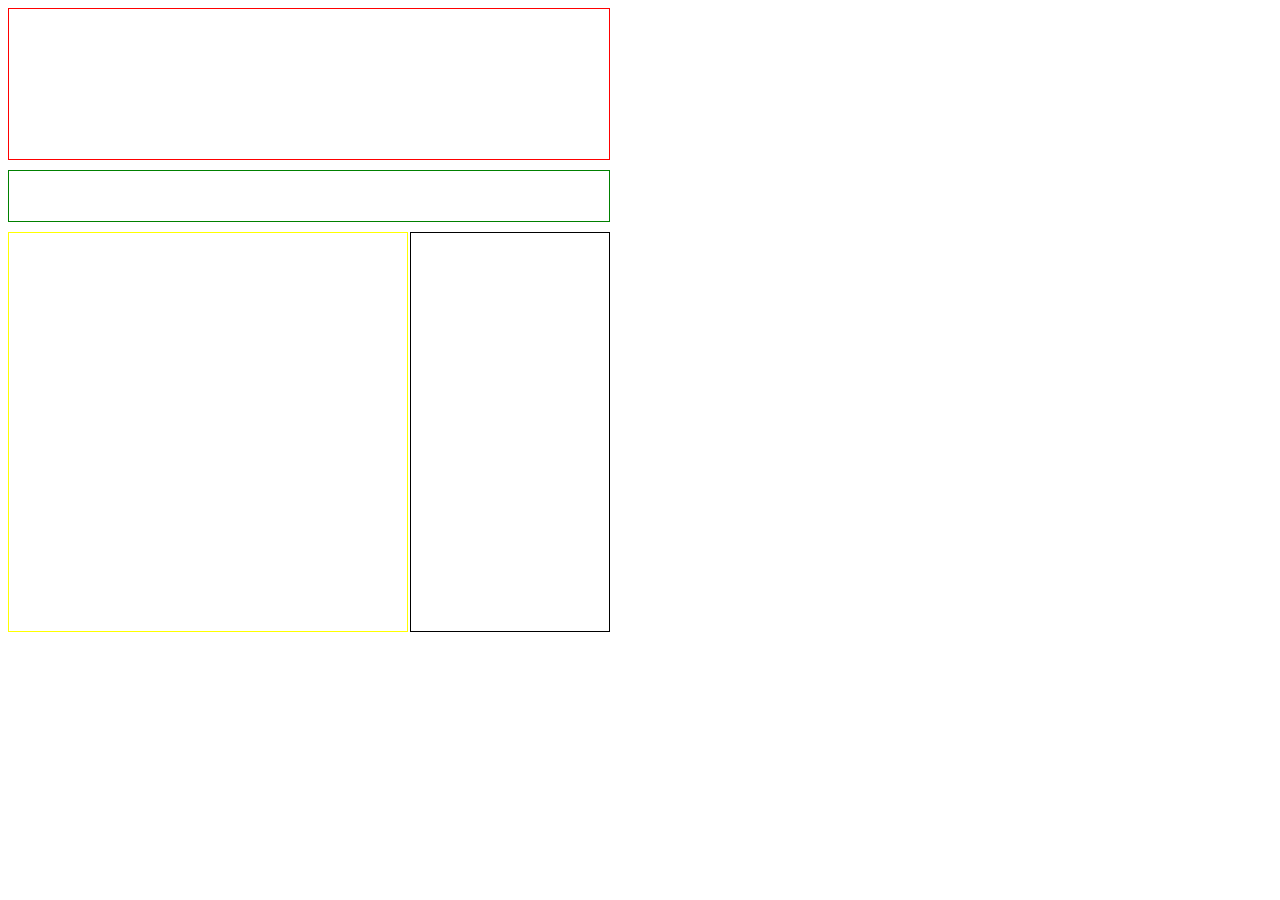
==== HTML/Lesson3/index.html @ 7e5510b8 "Lesson3" ====
<!DOCTYPE html>
<html lang="en">
<head>
	<meta charset="UTF-8">
	<title>Document</title>
	<link rel="stylesheet" type="text/css" href="css/style.css">
</head>
<body>
	<div class="wrapper"></div>
		<div class="header"></div>
		<div class="nav"></div>
		<div class="content"></div>
		<div class="sidebar"></div>
		<div class="footer"></div>
	</div>
</body>
</html>
---- HTML/Lesson3/css/style.css ----
.wrapper{
	background: grey;
}
.header {
	width: 600px;
	height: 150px;
	
	border: 1px solid red;
	margin-bottom: 10px;
}
.nav{
	width: 600px;
	height: 50px;
	border: 1px solid green;
	margin-bottom: 10px;

}
.content{
	width: 400px;
	height:400px;
	border: 1px solid yellow;
	display: inline-block;
	box-sizing: border-box;

}
.sidebar{
	width: 200px;
	height:400px;
	border: 1px solid black;
	display: inline-block;
	box-sizing: border-box;
	margin-left: -2px;
}
.footer{

}
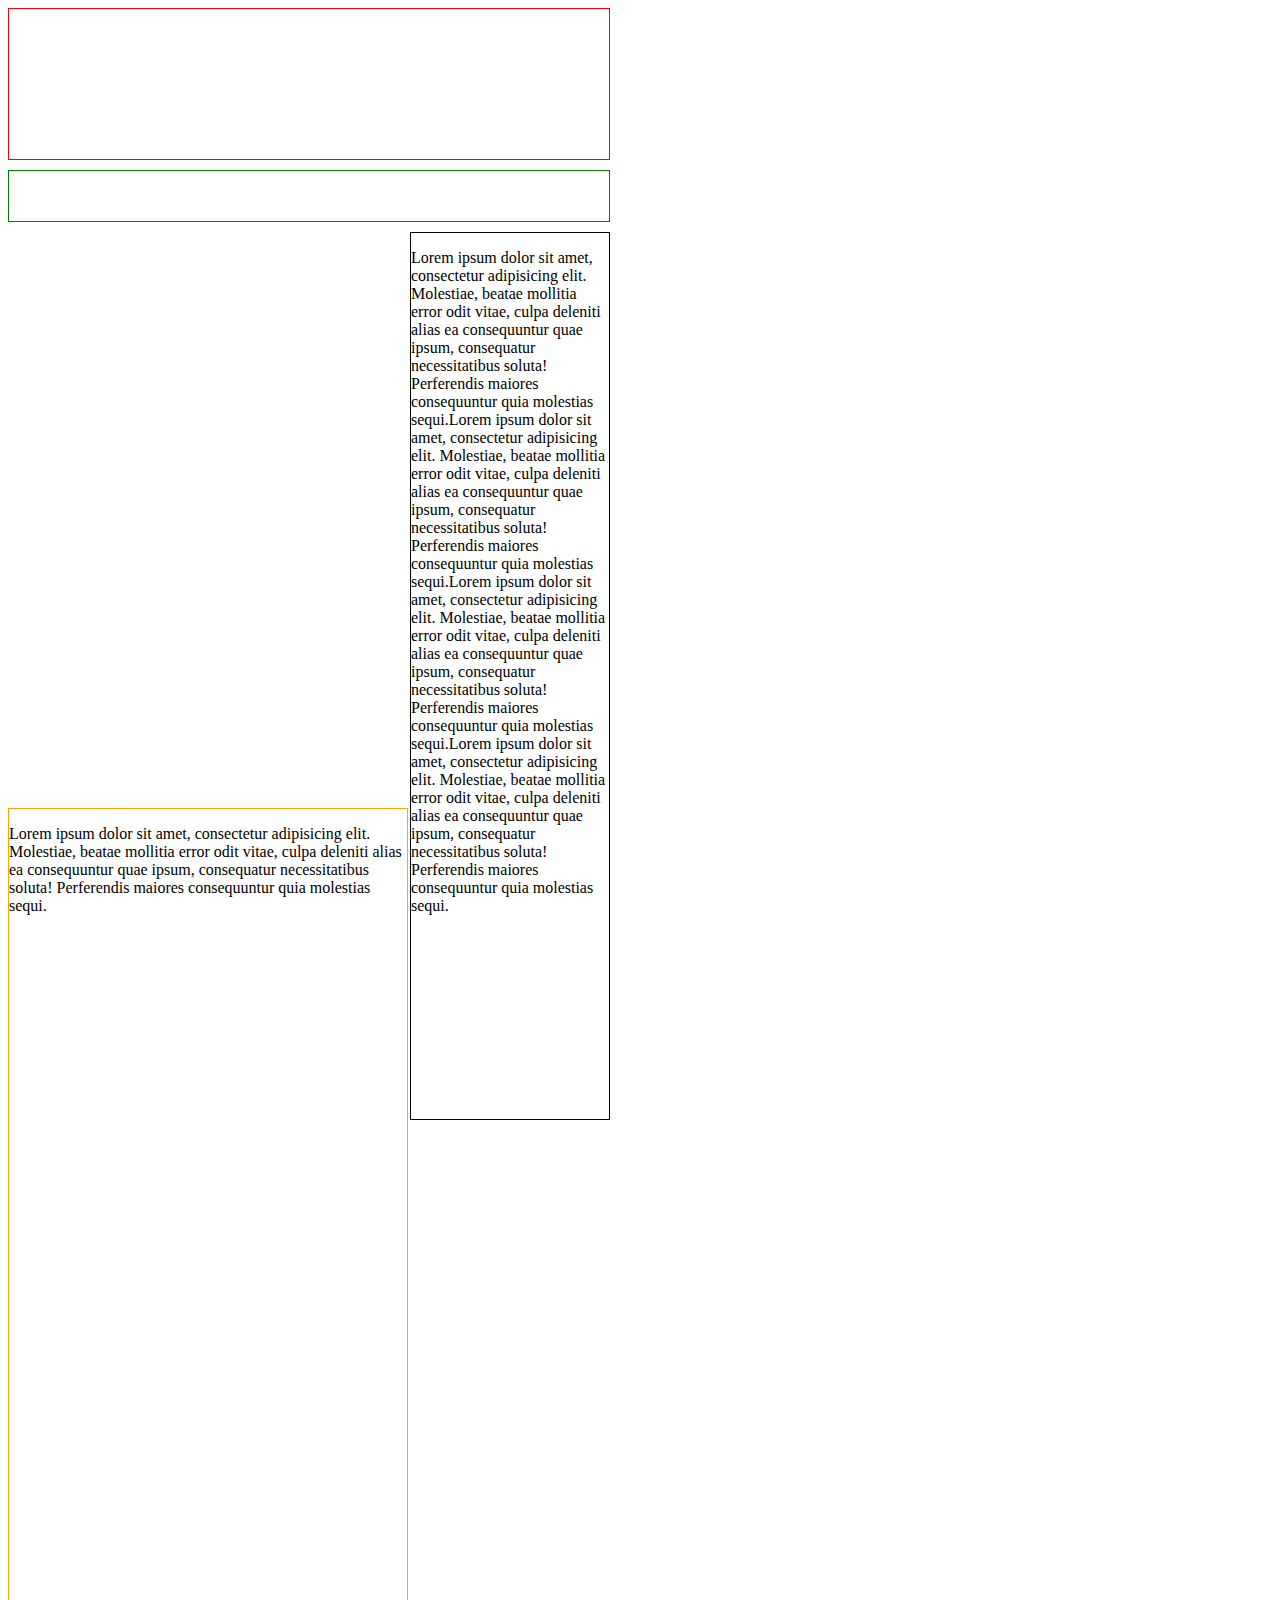
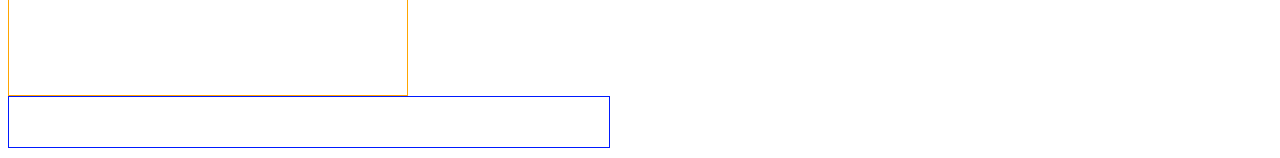
==== commit 6479eaf9: "тестиу" ====
--- a/HTML/Lesson3/index.html
+++ b/HTML/Lesson3/index.html
@@ -9,8 +9,10 @@
 	<div class="wrapper"></div>
 		<div class="header"></div>
 		<div class="nav"></div>
-		<div class="content"></div>
-		<div class="sidebar"></div>
+		<div class="content"><p>Lorem ipsum dolor sit amet, consectetur adipisicing elit. Molestiae, beatae mollitia error odit vitae, culpa deleniti alias ea consequuntur quae ipsum, consequatur necessitatibus soluta! Perferendis maiores consequuntur quia molestias sequi.</p></div>
+		<div class="sidebar">
+			<p>Lorem ipsum dolor sit amet, consectetur adipisicing elit. Molestiae, beatae mollitia error odit vitae, culpa deleniti alias ea consequuntur quae ipsum, consequatur necessitatibus soluta! Perferendis maiores consequuntur quia molestias sequi.Lorem ipsum dolor sit amet, consectetur adipisicing elit. Molestiae, beatae mollitia error odit vitae, culpa deleniti alias ea consequuntur quae ipsum, consequatur necessitatibus soluta! Perferendis maiores consequuntur quia molestias sequi.Lorem ipsum dolor sit amet, consectetur adipisicing elit. Molestiae, beatae mollitia error odit vitae, culpa deleniti alias ea consequuntur quae ipsum, consequatur necessitatibus soluta! Perferendis maiores consequuntur quia molestias sequi.Lorem ipsum dolor sit amet, consectetur adipisicing elit. Molestiae, beatae mollitia error odit vitae, culpa deleniti alias ea consequuntur quae ipsum, consequatur necessitatibus soluta! Perferendis maiores consequuntur quia molestias sequi.</p>
+		</div>
 		<div class="footer"></div>
 	</div>
 </body>
--- a/HTML/Lesson3/css/style.css
+++ b/HTML/Lesson3/css/style.css
@@ -17,22 +17,26 @@
 }
 .content{
 	width: 400px;
-	height:400px;
-	border: 1px solid yellow;
+	height: 888px;
+	border: 1px solid orange;
 	display: inline-block;
 	box-sizing: border-box;
+
 
 }
 .sidebar{
 	width: 200px;
-	height:400px;
+	height: 888px;
 	border: 1px solid black;
 	display: inline-block;
 	box-sizing: border-box;
 	margin-left: -2px;
 }
 .footer{
-
+	width: 600px;
+	height: 50px;
+	border: 1px solid #001AFF;
+	margin-bottom: 10px;
 }
 
 
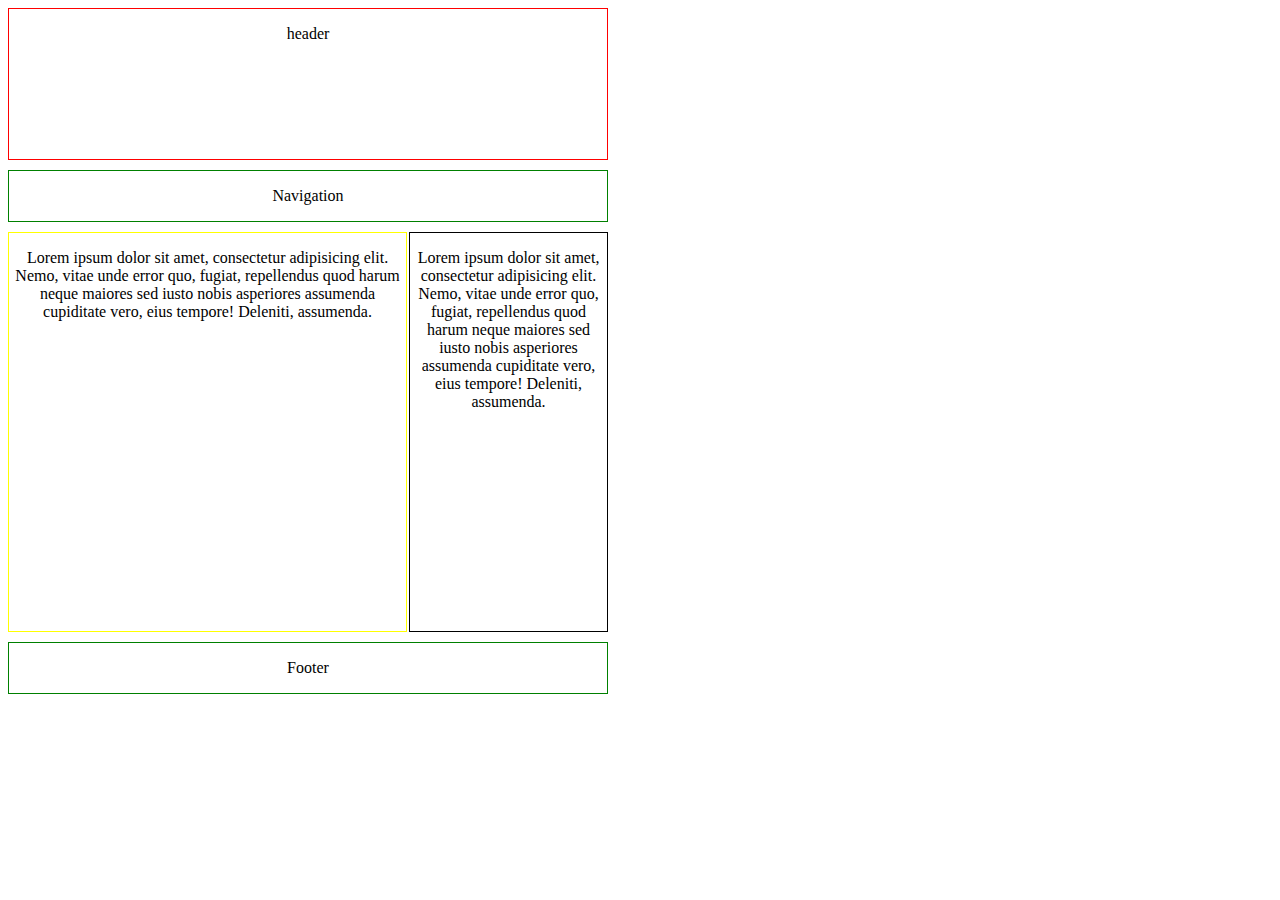
==== commit 0c795098: "lesson3" ====
--- a/HTML/Lesson3/index.html
+++ b/HTML/Lesson3/index.html
@@ -6,14 +6,22 @@
 	<link rel="stylesheet" type="text/css" href="css/style.css">
 </head>
 <body>
-	<div class="wrapper"></div>
-		<div class="header"></div>
-		<div class="nav"></div>
-		<div class="content"><p>Lorem ipsum dolor sit amet, consectetur adipisicing elit. Molestiae, beatae mollitia error odit vitae, culpa deleniti alias ea consequuntur quae ipsum, consequatur necessitatibus soluta! Perferendis maiores consequuntur quia molestias sequi.</p></div>
+	<div class="wrapper">
+		<div class="header">
+			<p>header</p>
+		</div>
+		<div class="nav">
+			<p>Navigation</p>
+		</div>
+		<div class="content">
+			<p>Lorem ipsum dolor sit amet, consectetur adipisicing elit. Nemo, vitae unde error quo, fugiat, repellendus quod harum neque maiores sed iusto nobis asperiores assumenda cupiditate vero, eius tempore! Deleniti, assumenda.</p>
+		</div>
 		<div class="sidebar">
-			<p>Lorem ipsum dolor sit amet, consectetur adipisicing elit. Molestiae, beatae mollitia error odit vitae, culpa deleniti alias ea consequuntur quae ipsum, consequatur necessitatibus soluta! Perferendis maiores consequuntur quia molestias sequi.Lorem ipsum dolor sit amet, consectetur adipisicing elit. Molestiae, beatae mollitia error odit vitae, culpa deleniti alias ea consequuntur quae ipsum, consequatur necessitatibus soluta! Perferendis maiores consequuntur quia molestias sequi.Lorem ipsum dolor sit amet, consectetur adipisicing elit. Molestiae, beatae mollitia error odit vitae, culpa deleniti alias ea consequuntur quae ipsum, consequatur necessitatibus soluta! Perferendis maiores consequuntur quia molestias sequi.Lorem ipsum dolor sit amet, consectetur adipisicing elit. Molestiae, beatae mollitia error odit vitae, culpa deleniti alias ea consequuntur quae ipsum, consequatur necessitatibus soluta! Perferendis maiores consequuntur quia molestias sequi.</p>
+			<p>Lorem ipsum dolor sit amet, consectetur adipisicing elit. Nemo, vitae unde error quo, fugiat, repellendus quod harum neque maiores sed iusto nobis asperiores assumenda cupiditate vero, eius tempore! Deleniti, assumenda.</p>
 		</div>
-		<div class="footer"></div>
+		<div class="footer">
+			<p>Footer</p>
+		</div>
 	</div>
 </body>
 </html>--- a/HTML/Lesson3/css/style.css
+++ b/HTML/Lesson3/css/style.css
@@ -1,43 +1,45 @@
-.wrapper{
-	background: grey;
+.wrapper {
+	width: 600px;
+	box-sizing: border-box;
 }
+
 .header {
-	width: 600px;
 	height: 150px;
-	
 	border: 1px solid red;
 	margin-bottom: 10px;
 }
 .nav{
-	width: 600px;
 	height: 50px;
 	border: 1px solid green;
 	margin-bottom: 10px;
 
 }
 .content{
-	width: 400px;
-	height: 888px;
-	border: 1px solid orange;
+	width: 399px;
+	height:400px;
+	border: 1px solid yellow;
+	vertical-align: top;	
 	display: inline-block;
 	box-sizing: border-box;
-
+	
 
 }
 .sidebar{
-	width: 200px;
-	height: 888px;
+	width: 199px;
+	height:400px;
 	border: 1px solid black;
 	display: inline-block;
+	vertical-align: top;
 	box-sizing: border-box;
 	margin-left: -2px;
 }
 .footer{
-	width: 600px;
 	height: 50px;
-	border: 1px solid #001AFF;
-	margin-bottom: 10px;
+	border: 1px solid green;
+	margin-top: 10px;
 }
 
-
-
+p{
+	text-align: center;
+	text-decoration-style: double;
+}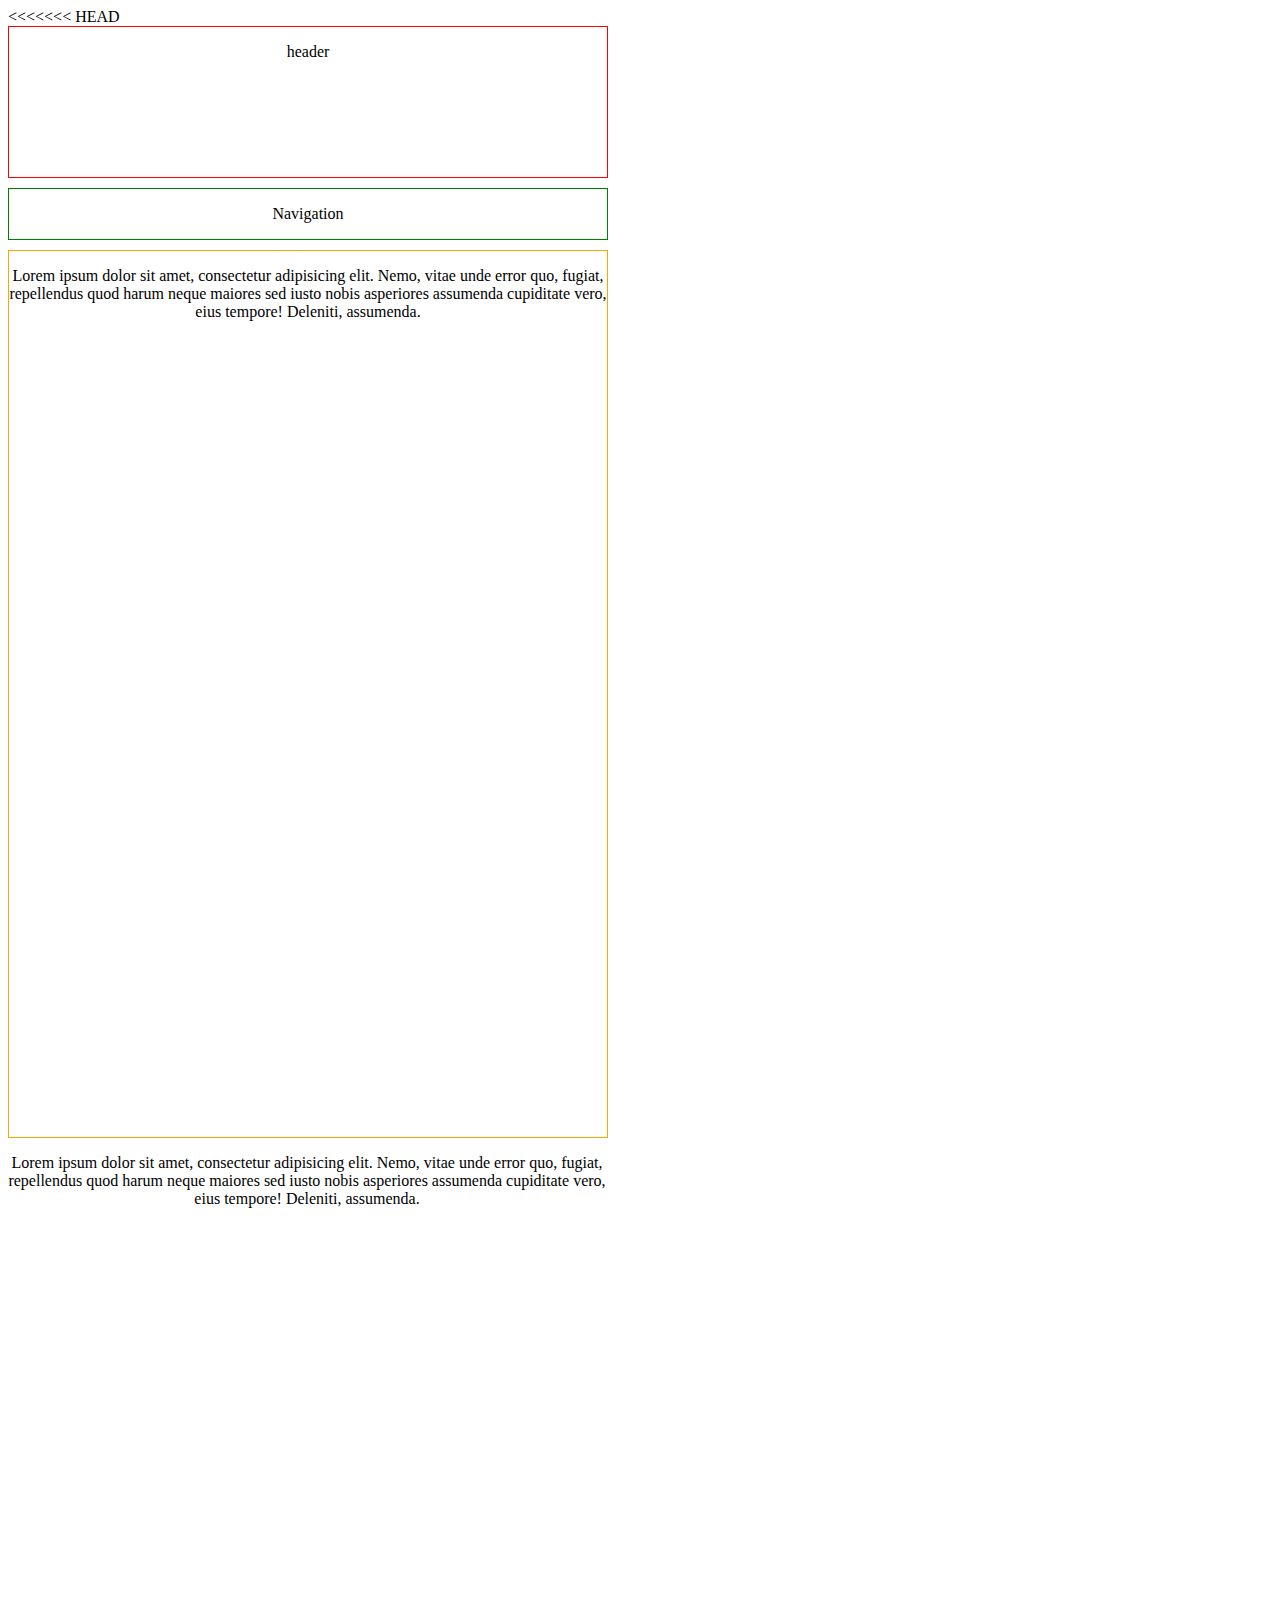
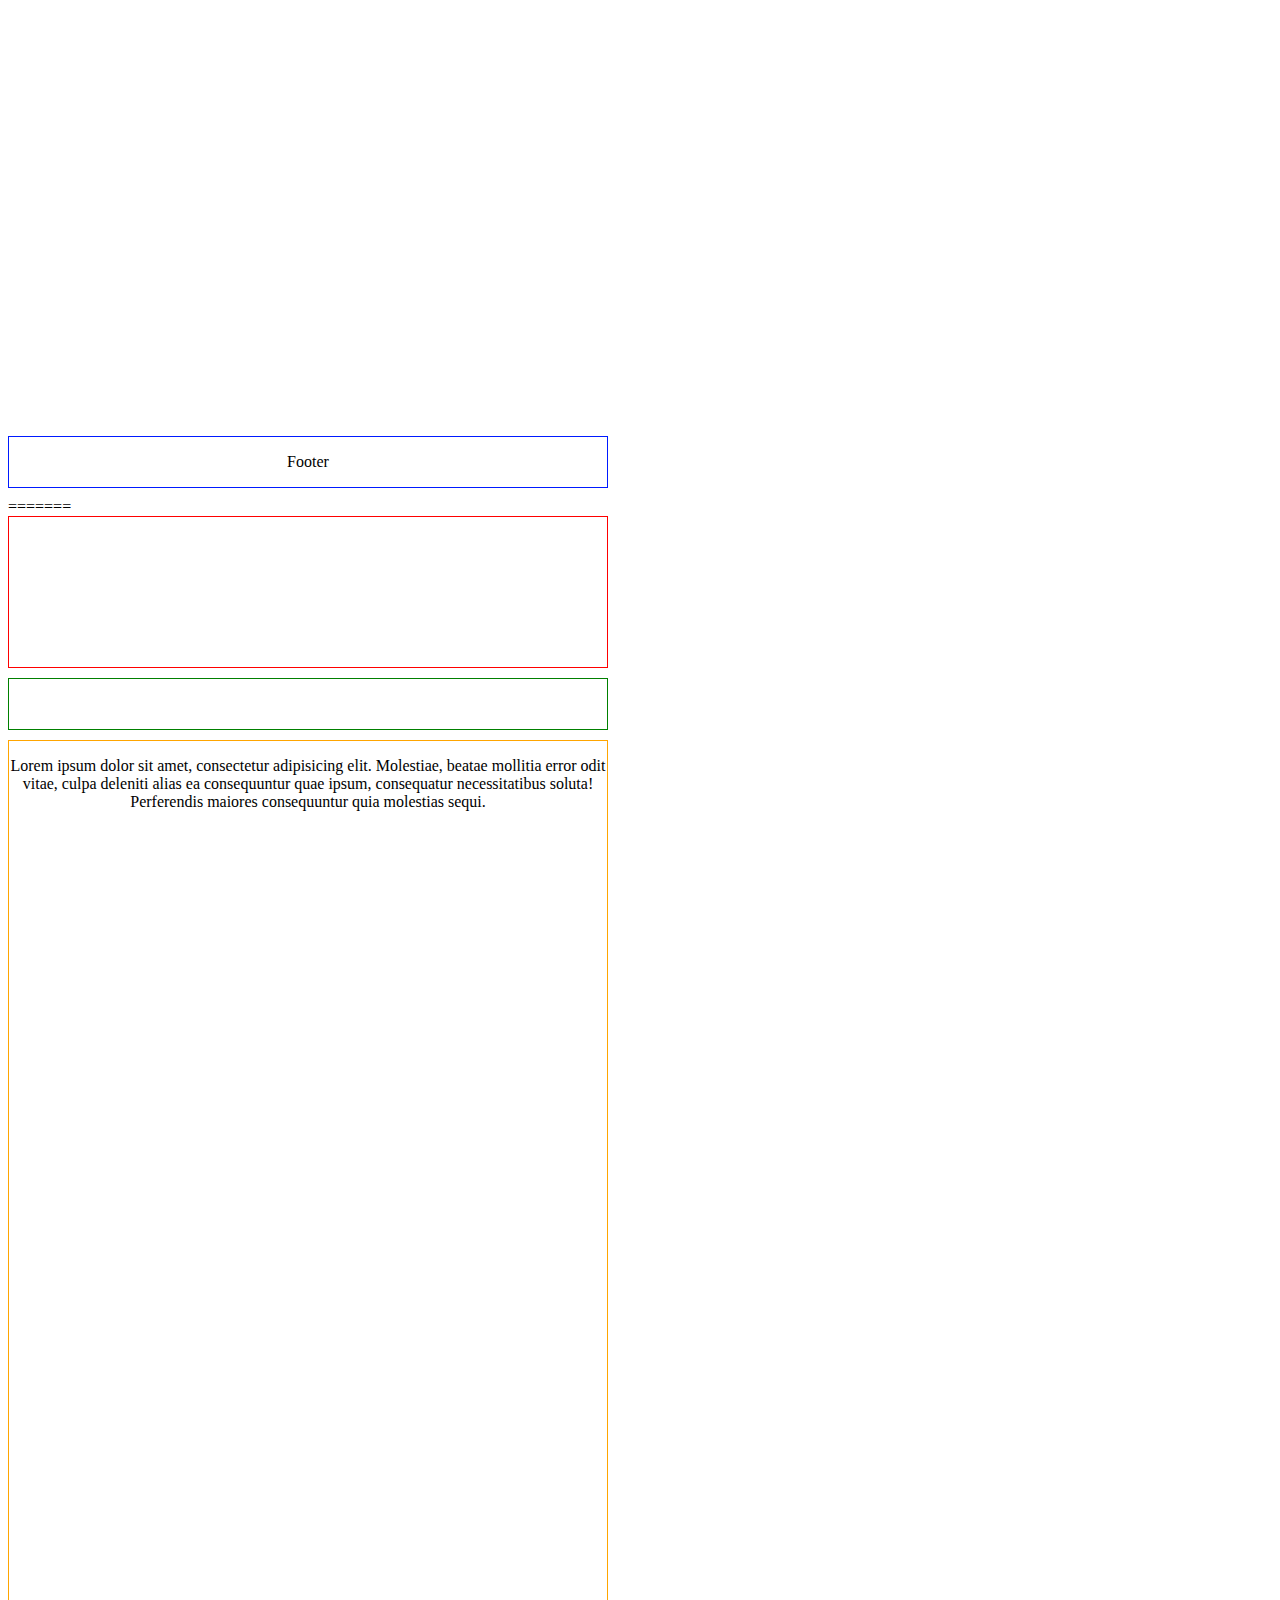
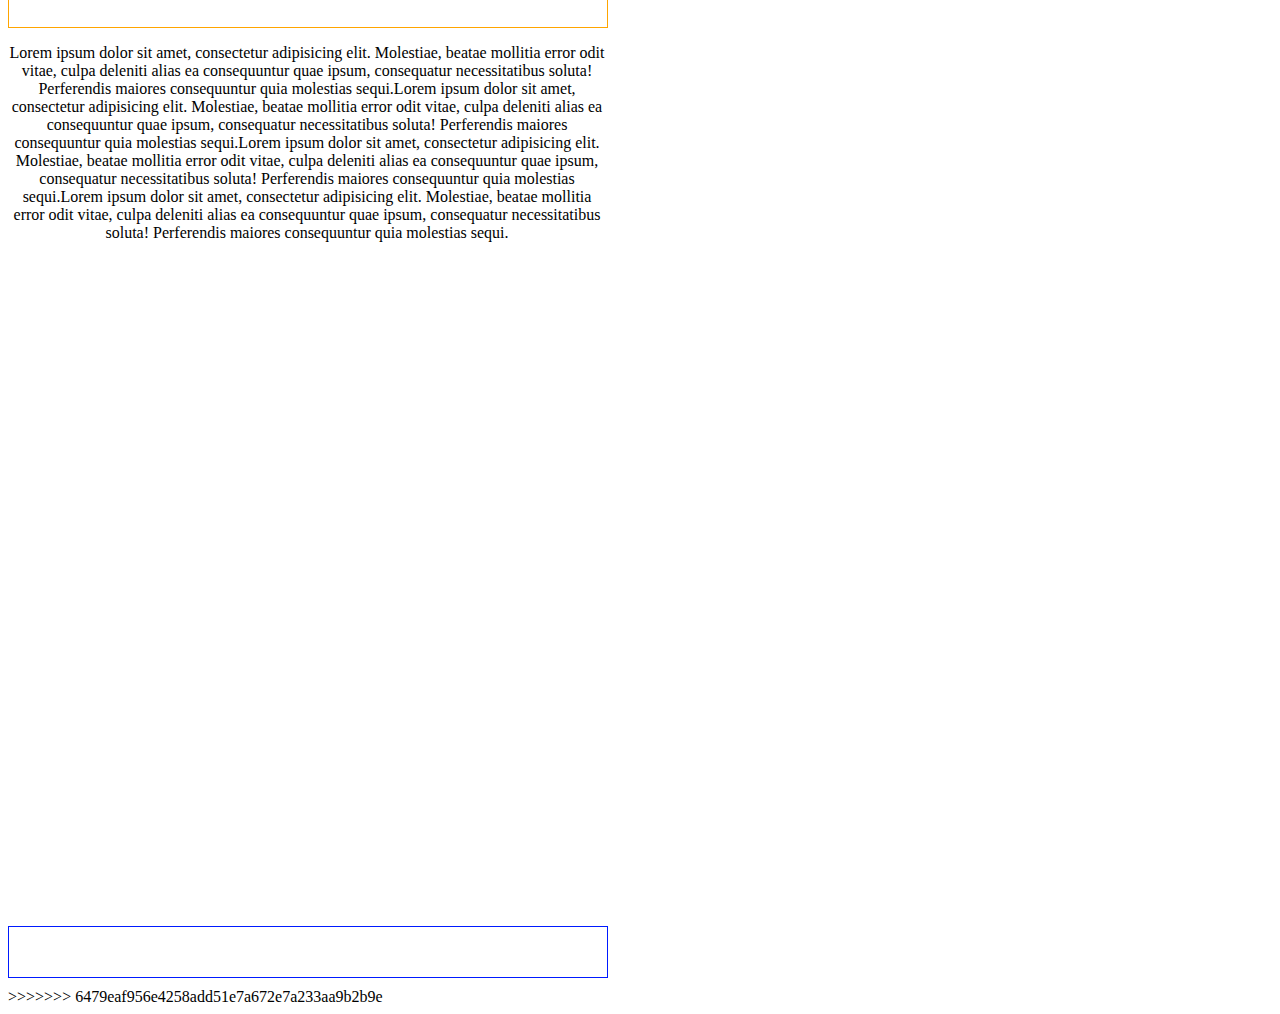
==== commit 1c20d10a: "12" ====
--- a/HTML/Lesson3/index.html
+++ b/HTML/Lesson3/index.html
@@ -6,6 +6,7 @@
 	<link rel="stylesheet" type="text/css" href="css/style.css">
 </head>
 <body>
+<<<<<<< HEAD
 	<div class="wrapper">
 		<div class="header">
 			<p>header</p>
@@ -22,6 +23,16 @@
 		<div class="footer">
 			<p>Footer</p>
 		</div>
+=======
+	<div class="wrapper"></div>
+		<div class="header"></div>
+		<div class="nav"></div>
+		<div class="content"><p>Lorem ipsum dolor sit amet, consectetur adipisicing elit. Molestiae, beatae mollitia error odit vitae, culpa deleniti alias ea consequuntur quae ipsum, consequatur necessitatibus soluta! Perferendis maiores consequuntur quia molestias sequi.</p></div>
+		<div class="sidebar">
+			<p>Lorem ipsum dolor sit amet, consectetur adipisicing elit. Molestiae, beatae mollitia error odit vitae, culpa deleniti alias ea consequuntur quae ipsum, consequatur necessitatibus soluta! Perferendis maiores consequuntur quia molestias sequi.Lorem ipsum dolor sit amet, consectetur adipisicing elit. Molestiae, beatae mollitia error odit vitae, culpa deleniti alias ea consequuntur quae ipsum, consequatur necessitatibus soluta! Perferendis maiores consequuntur quia molestias sequi.Lorem ipsum dolor sit amet, consectetur adipisicing elit. Molestiae, beatae mollitia error odit vitae, culpa deleniti alias ea consequuntur quae ipsum, consequatur necessitatibus soluta! Perferendis maiores consequuntur quia molestias sequi.Lorem ipsum dolor sit amet, consectetur adipisicing elit. Molestiae, beatae mollitia error odit vitae, culpa deleniti alias ea consequuntur quae ipsum, consequatur necessitatibus soluta! Perferendis maiores consequuntur quia molestias sequi.</p>
+		</div>
+		<div class="footer"></div>
+>>>>>>> 6479eaf956e4258add51e7a672e7a233aa9b2b9e
 	</div>
 </body>
 </html>--- a/HTML/Lesson3/css/style.css
+++ b/HTML/Lesson3/css/style.css
@@ -15,18 +15,30 @@
 
 }
 .content{
+<<<<<<< HEAD
 	width: 399px;
 	height:400px;
 	border: 1px solid yellow;
 	vertical-align: top;	
+=======
+	width: 400px;
+	height: 888px;
+	border: 1px solid orange;
+>>>>>>> 6479eaf956e4258add51e7a672e7a233aa9b2b9e
 	display: inline-block;
 	box-sizing: border-box;
 	
 
+
 }
 .sidebar{
+<<<<<<< HEAD
 	width: 199px;
 	height:400px;
+=======
+	width: 200px;
+	height: 888px;
+>>>>>>> 6479eaf956e4258add51e7a672e7a233aa9b2b9e
 	border: 1px solid black;
 	display: inline-block;
 	vertical-align: top;
@@ -34,9 +46,16 @@
 	margin-left: -2px;
 }
 .footer{
+<<<<<<< HEAD
 	height: 50px;
 	border: 1px solid green;
 	margin-top: 10px;
+=======
+	width: 600px;
+	height: 50px;
+	border: 1px solid #001AFF;
+	margin-bottom: 10px;
+>>>>>>> 6479eaf956e4258add51e7a672e7a233aa9b2b9e
 }
 
 p{
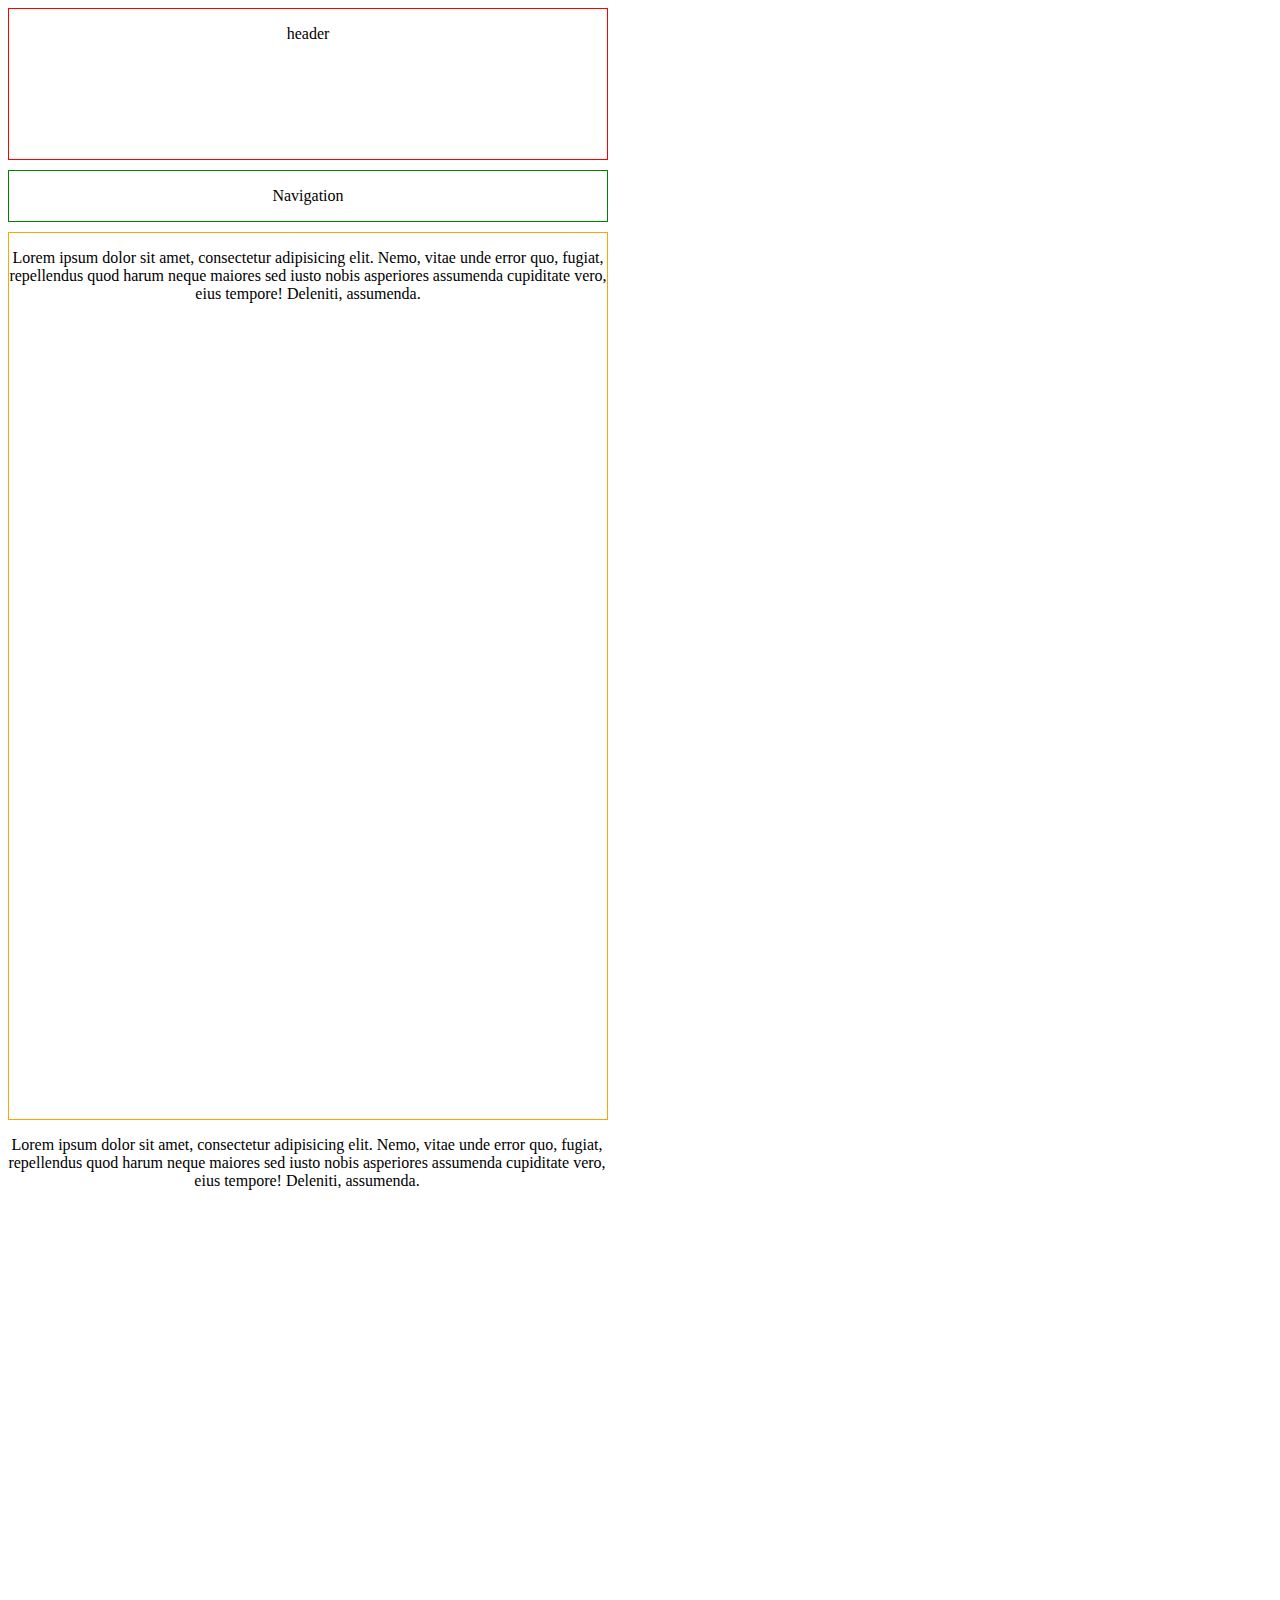
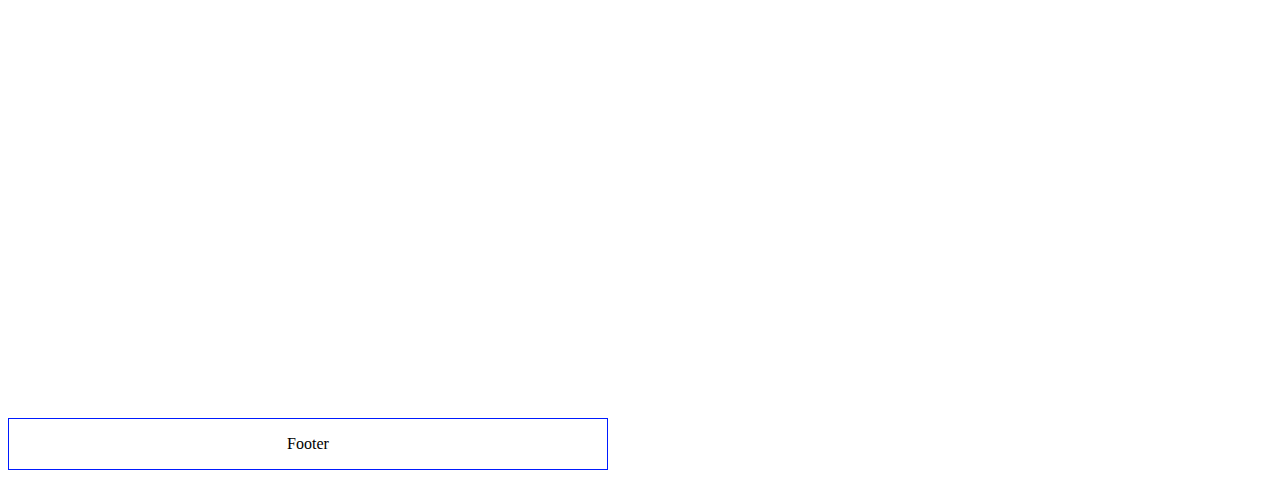
==== commit 9b9bf2bf: "12" ====
--- a/HTML/Lesson3/index.html
+++ b/HTML/Lesson3/index.html
@@ -6,7 +6,6 @@
 	<link rel="stylesheet" type="text/css" href="css/style.css">
 </head>
 <body>
-<<<<<<< HEAD
 	<div class="wrapper">
 		<div class="header">
 			<p>header</p>
@@ -23,16 +22,6 @@
 		<div class="footer">
 			<p>Footer</p>
 		</div>
-=======
-	<div class="wrapper"></div>
-		<div class="header"></div>
-		<div class="nav"></div>
-		<div class="content"><p>Lorem ipsum dolor sit amet, consectetur adipisicing elit. Molestiae, beatae mollitia error odit vitae, culpa deleniti alias ea consequuntur quae ipsum, consequatur necessitatibus soluta! Perferendis maiores consequuntur quia molestias sequi.</p></div>
-		<div class="sidebar">
-			<p>Lorem ipsum dolor sit amet, consectetur adipisicing elit. Molestiae, beatae mollitia error odit vitae, culpa deleniti alias ea consequuntur quae ipsum, consequatur necessitatibus soluta! Perferendis maiores consequuntur quia molestias sequi.Lorem ipsum dolor sit amet, consectetur adipisicing elit. Molestiae, beatae mollitia error odit vitae, culpa deleniti alias ea consequuntur quae ipsum, consequatur necessitatibus soluta! Perferendis maiores consequuntur quia molestias sequi.Lorem ipsum dolor sit amet, consectetur adipisicing elit. Molestiae, beatae mollitia error odit vitae, culpa deleniti alias ea consequuntur quae ipsum, consequatur necessitatibus soluta! Perferendis maiores consequuntur quia molestias sequi.Lorem ipsum dolor sit amet, consectetur adipisicing elit. Molestiae, beatae mollitia error odit vitae, culpa deleniti alias ea consequuntur quae ipsum, consequatur necessitatibus soluta! Perferendis maiores consequuntur quia molestias sequi.</p>
-		</div>
-		<div class="footer"></div>
->>>>>>> 6479eaf956e4258add51e7a672e7a233aa9b2b9e
 	</div>
 </body>
 </html>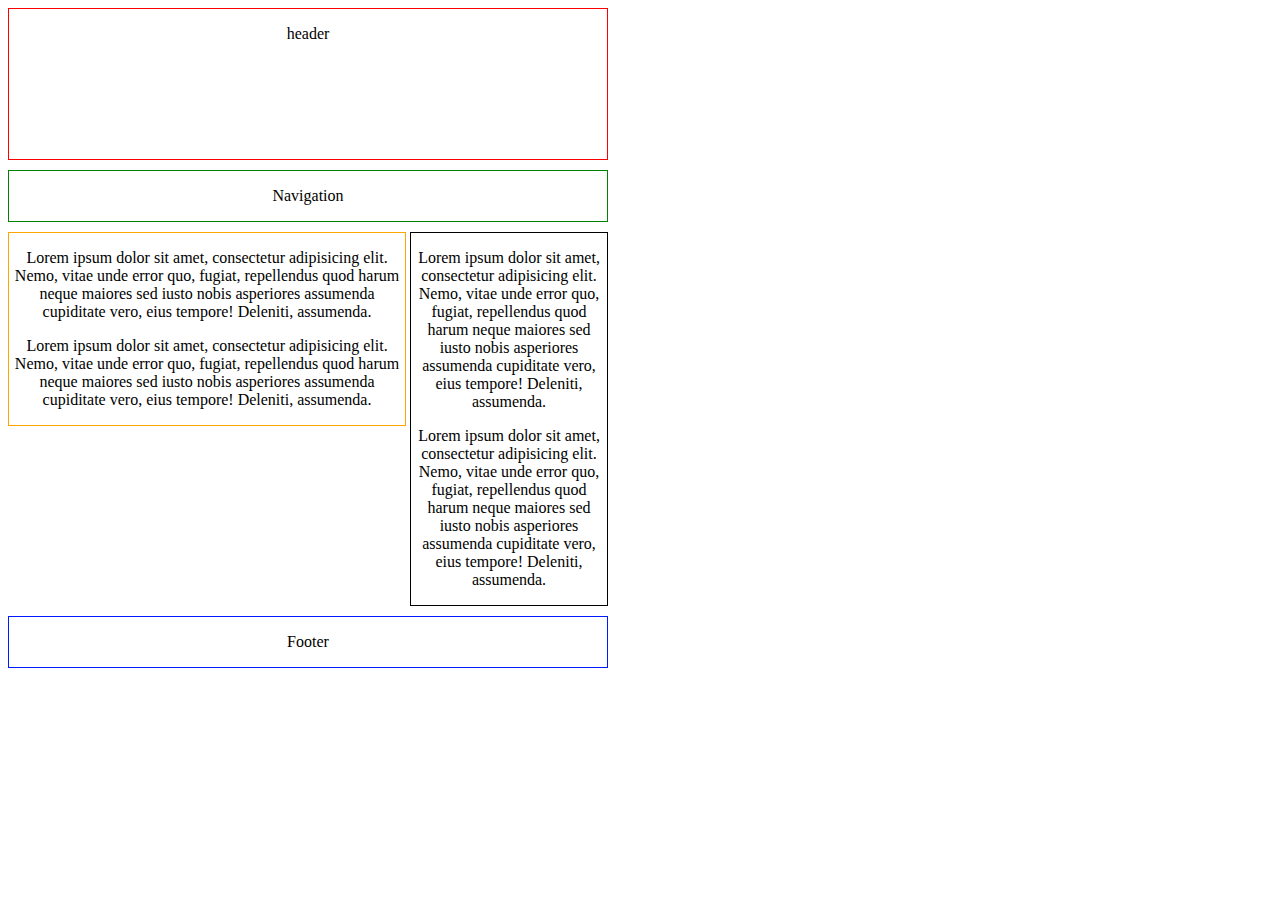
==== commit 32b283a2: ".content{ 	width: 398px; .sidebar{ 	width: 198px;" ====
--- a/HTML/Lesson3/index.html
+++ b/HTML/Lesson3/index.html
@@ -15,9 +15,12 @@
 		</div>
 		<div class="content">
 			<p>Lorem ipsum dolor sit amet, consectetur adipisicing elit. Nemo, vitae unde error quo, fugiat, repellendus quod harum neque maiores sed iusto nobis asperiores assumenda cupiditate vero, eius tempore! Deleniti, assumenda.</p>
+			<p>Lorem ipsum dolor sit amet, consectetur adipisicing elit. Nemo, vitae unde error quo, fugiat, repellendus quod harum neque maiores sed iusto nobis asperiores assumenda cupiditate vero, eius tempore! Deleniti, assumenda.</p>
 		</div>
 		<div class="sidebar">
 			<p>Lorem ipsum dolor sit amet, consectetur adipisicing elit. Nemo, vitae unde error quo, fugiat, repellendus quod harum neque maiores sed iusto nobis asperiores assumenda cupiditate vero, eius tempore! Deleniti, assumenda.</p>
+			<p>Lorem ipsum dolor sit amet, consectetur adipisicing elit. Nemo, vitae unde error quo, fugiat, repellendus quod harum neque maiores sed iusto nobis asperiores assumenda cupiditate vero, eius tempore! Deleniti, assumenda.</p>
+
 		</div>
 		<div class="footer">
 			<p>Footer</p>
--- a/HTML/Lesson3/css/style.css
+++ b/HTML/Lesson3/css/style.css
@@ -1,6 +1,5 @@
 .wrapper {
 	width: 600px;
-	box-sizing: border-box;
 }
 
 .header {
@@ -8,54 +7,39 @@
 	border: 1px solid red;
 	margin-bottom: 10px;
 }
+
 .nav{
 	height: 50px;
 	border: 1px solid green;
 	margin-bottom: 10px;
 
 }
+
 .content{
-<<<<<<< HEAD
-	width: 399px;
-	height:400px;
-	border: 1px solid yellow;
+	width: 398px;
+	height: auto;
 	vertical-align: top;	
-=======
-	width: 400px;
-	height: 888px;
 	border: 1px solid orange;
->>>>>>> 6479eaf956e4258add51e7a672e7a233aa9b2b9e
 	display: inline-block;
 	box-sizing: border-box;
-	
+}
 
-
-}
 .sidebar{
-<<<<<<< HEAD
-	width: 199px;
-	height:400px;
-=======
-	width: 200px;
-	height: 888px;
->>>>>>> 6479eaf956e4258add51e7a672e7a233aa9b2b9e
+	height: auto;
+	width: 198px;
 	border: 1px solid black;
 	display: inline-block;
 	vertical-align: top;
 	box-sizing: border-box;
-	margin-left: -2px;
 }
+
 .footer{
-<<<<<<< HEAD
 	height: 50px;
-	border: 1px solid green;
 	margin-top: 10px;
-=======
-	width: 600px;
 	height: 50px;
 	border: 1px solid #001AFF;
 	margin-bottom: 10px;
->>>>>>> 6479eaf956e4258add51e7a672e7a233aa9b2b9e
+
 }
 
 p{
